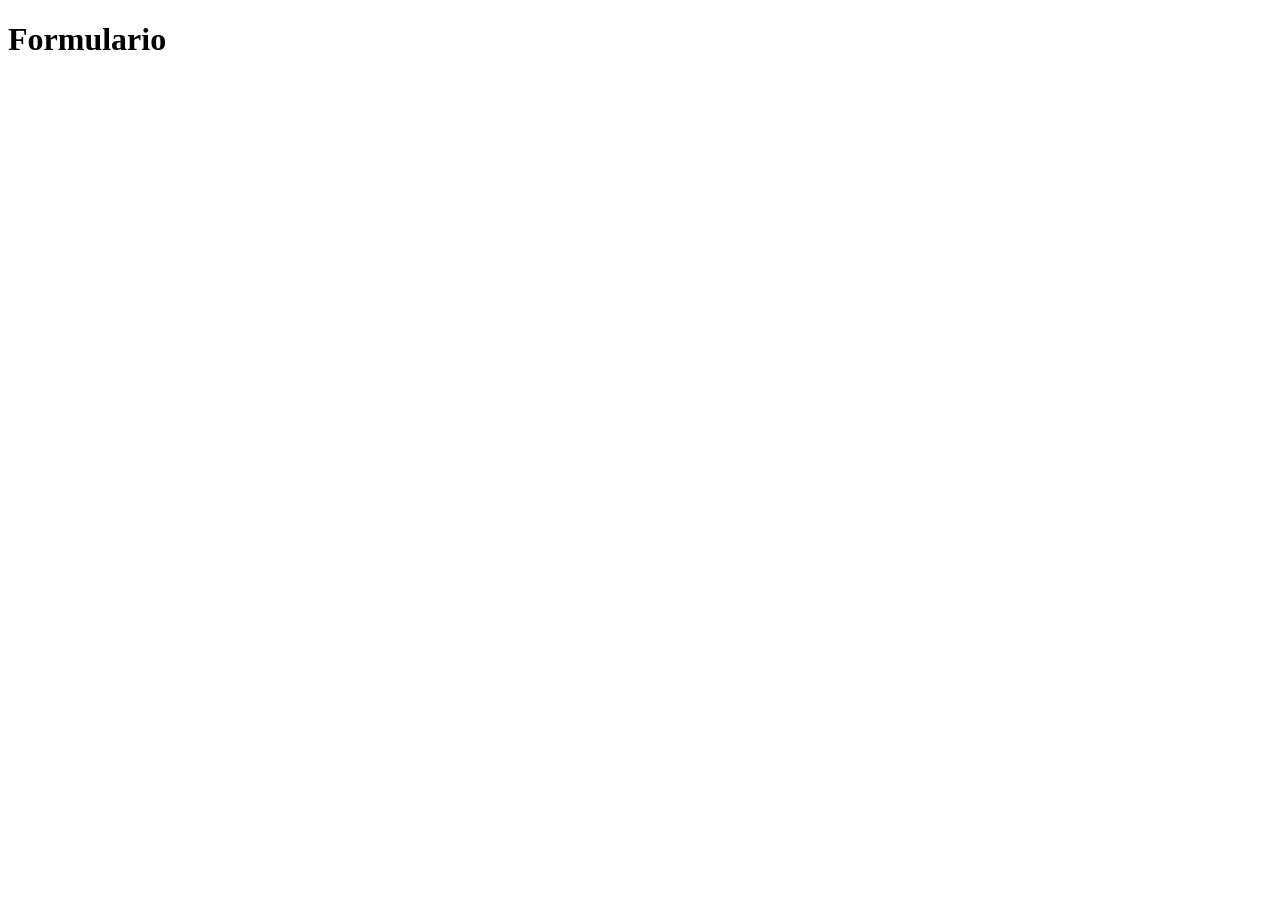
==== formulario.html @ 485369e5 "PrimerComit: Estructura  para web de reparacion de celulares" ====
<!DOCTYPE html>
<html lang="en">
<head>
    <meta charset="UTF-8">
    <meta name="viewport" content="width=device-width, initial-scale=1.0">
    <title>Document</title>
</head>
<body>
    <h1>Formulario</h1>
</body>
</html>
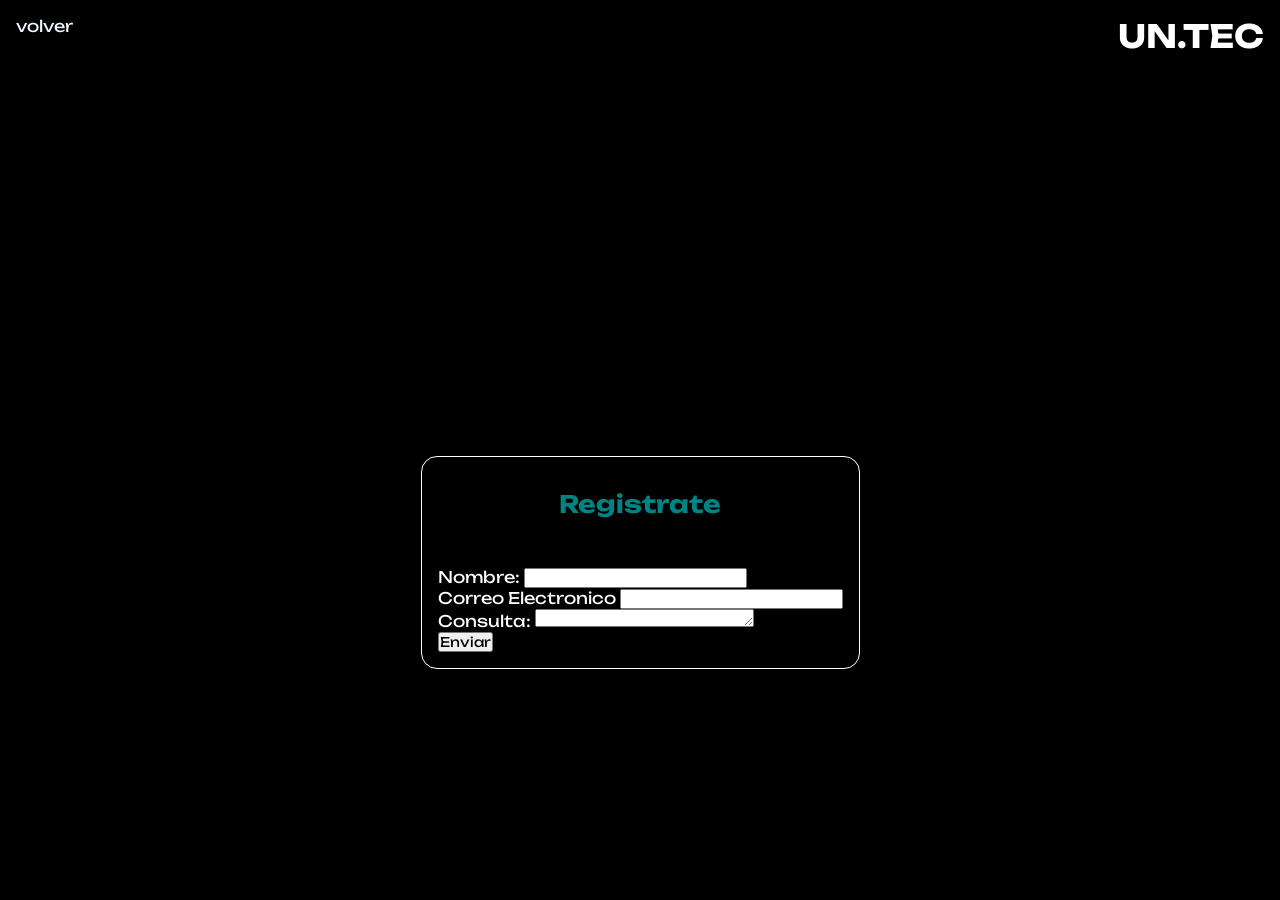
==== commit 06e62e1e: "Cree la estructura del formulario" ====
--- a/formulario.html
+++ b/formulario.html
@@ -3,9 +3,35 @@
 <head>
     <meta charset="UTF-8">
     <meta name="viewport" content="width=device-width, initial-scale=1.0">
+    <link rel="stylesheet" href="styles/formulario.css">
     <title>Document</title>
 </head>
 <body>
-    <h1>Formulario</h1>
+    <header>
+        <a href="/index.html">volver</a>
+        <H1>UN.TEC</H1>
+    </header>
+    <main>
+           <section class="Formulario">
+                <h1>Registrate</h1>
+                    <div>
+
+                        <form action="https://formspree.io/f/mbdwevpp" method="post">
+                            <label for="nombre">Nombre:</label>
+                                <input type="text" id="nombre" name="nombre" required><br>
+                            <label for="email">Correo Electronico</label>
+                                <input type="text" id="email" name="email" required><br>
+                            <label for="mensaje">Consulta:</label>
+                            <textarea name="mensaje" id="" rows="1"></textarea><br>
+                            
+                            <button type="submit">Enviar</button>
+                        </form>
+                    </div>
+           </section>
+    </main>
+    <footer>
+
+    </footer>    
+
 </body>
 </html>
--- a/styles/formulario.css
+++ b/styles/formulario.css
@@ -0,0 +1,56 @@
+@import url('https://fonts.googleapis.com/css2?family=Lato:ital,wght@0,100;0,300;0,400;0,700;0,900;1,100;1,300;1,400;1,700;1,900&family=Unbounded:wght@200..900&display=swap');
+
+*{
+    margin: 0;
+    padding: 0;
+    font-family: "Unbounded", sans-serif;
+}
+
+html{
+    background-color: black;
+    color: white;
+}
+main{
+    display: flex;
+    margin-top: 30%;
+    justify-content: center;
+}
+
+
+.Formulario{
+    border:1px solid white;
+    border-radius: 1rem;
+
+    h1{
+        text-align: center;
+        padding: 2rem;
+        transition: 1s;
+        color: rgba(0, 255, 255, 0.514);
+    }
+    h1:hover{
+        color: aqua;
+    }
+   
+    div{
+        padding: 1rem;
+    }
+}
+header{
+
+    display: flex;
+    justify-content: space-between;
+    padding: 1rem;
+    header H1{
+        padding: 2rem;
+        text-align: end;
+    }
+    a{
+        color: aliceblue;
+        text-decoration: none;
+        
+    }
+    a:hover{
+        color: aqua;
+        transition: 0.5s;
+    }
+}
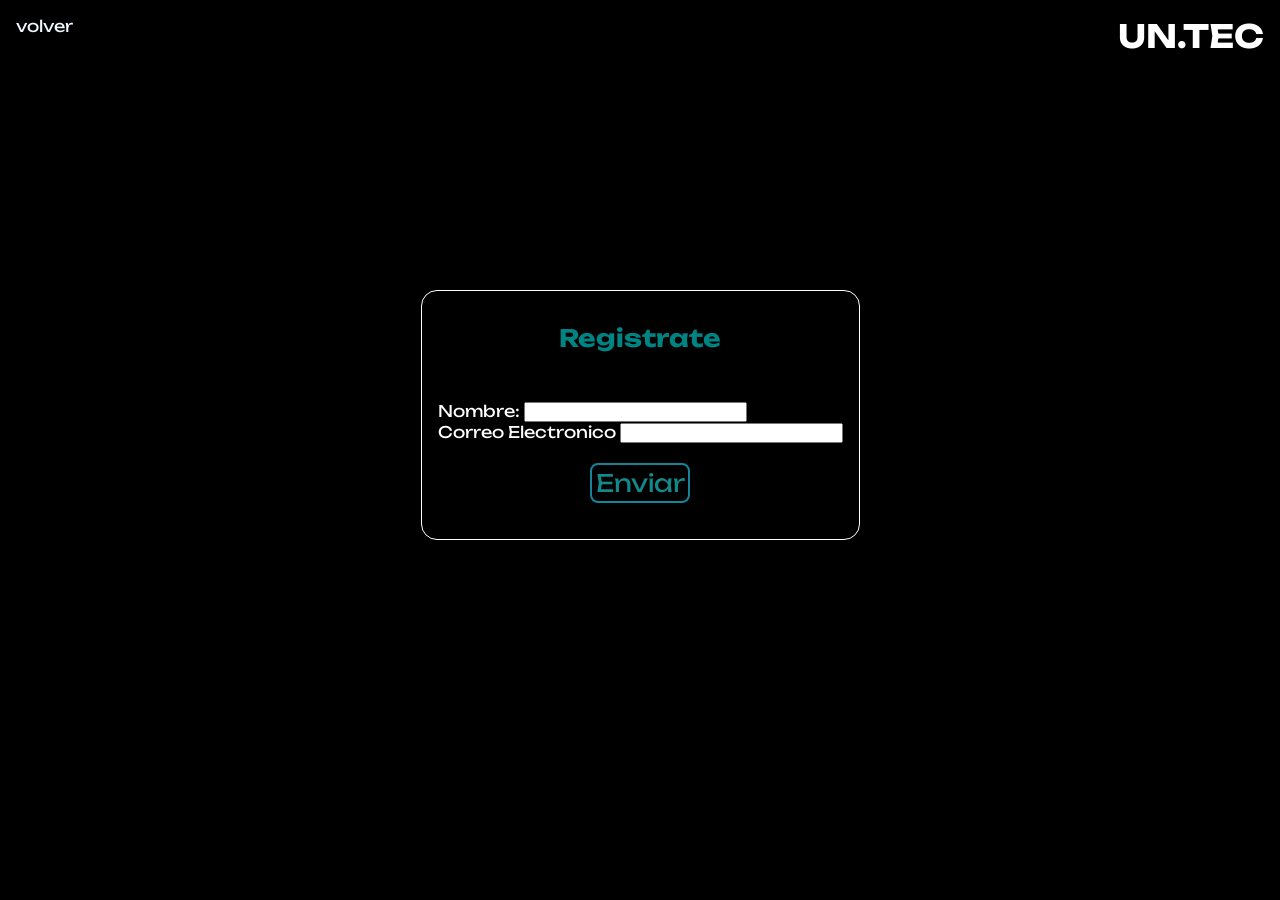
==== commit a12afdf4: "Proyecto Final Front-End Talento tech" ====
--- a/formulario.html
+++ b/formulario.html
@@ -8,9 +8,10 @@
 </head>
 <body>
     <header>
-        <a href="/index.html">volver</a>
+        <a href="./index.html">volver</a>
         <H1>UN.TEC</H1>
     </header>
+
     <main>
            <section class="Formulario">
                 <h1>Registrate</h1>
@@ -21,8 +22,6 @@
                                 <input type="text" id="nombre" name="nombre" required><br>
                             <label for="email">Correo Electronico</label>
                                 <input type="text" id="email" name="email" required><br>
-                            <label for="mensaje">Consulta:</label>
-                            <textarea name="mensaje" id="" rows="1"></textarea><br>
                             
                             <button type="submit">Enviar</button>
                         </form>
--- a/styles/formulario.css
+++ b/styles/formulario.css
@@ -12,15 +12,16 @@
 }
 main{
     display: flex;
-    margin-top: 30%;
+    margin-top: 10%;
     justify-content: center;
+     padding-top:90px;
 }
 
 
 .Formulario{
     border:1px solid white;
     border-radius: 1rem;
-
+    
     h1{
         text-align: center;
         padding: 2rem;
@@ -34,6 +35,25 @@
     div{
         padding: 1rem;
     }
+    button{
+    border:2px solid rgb(20, 133, 153);
+    background: none;
+    color: rgb(18, 138, 138);
+    font-size: 1.5rem;
+    border-radius: 0.5rem;
+    padding: 0.2rem;
+    display:block;
+    margin:20px auto;
+    }
+    button:hover{
+    border:2px solid rgb(25, 209, 241);
+    background: none;
+    color: rgb(4, 252, 252);
+    font-size: 1.5rem;
+    border-radius: 0.5rem;
+    padding: 0.2rem;
+    
+}
 }
 header{
 
